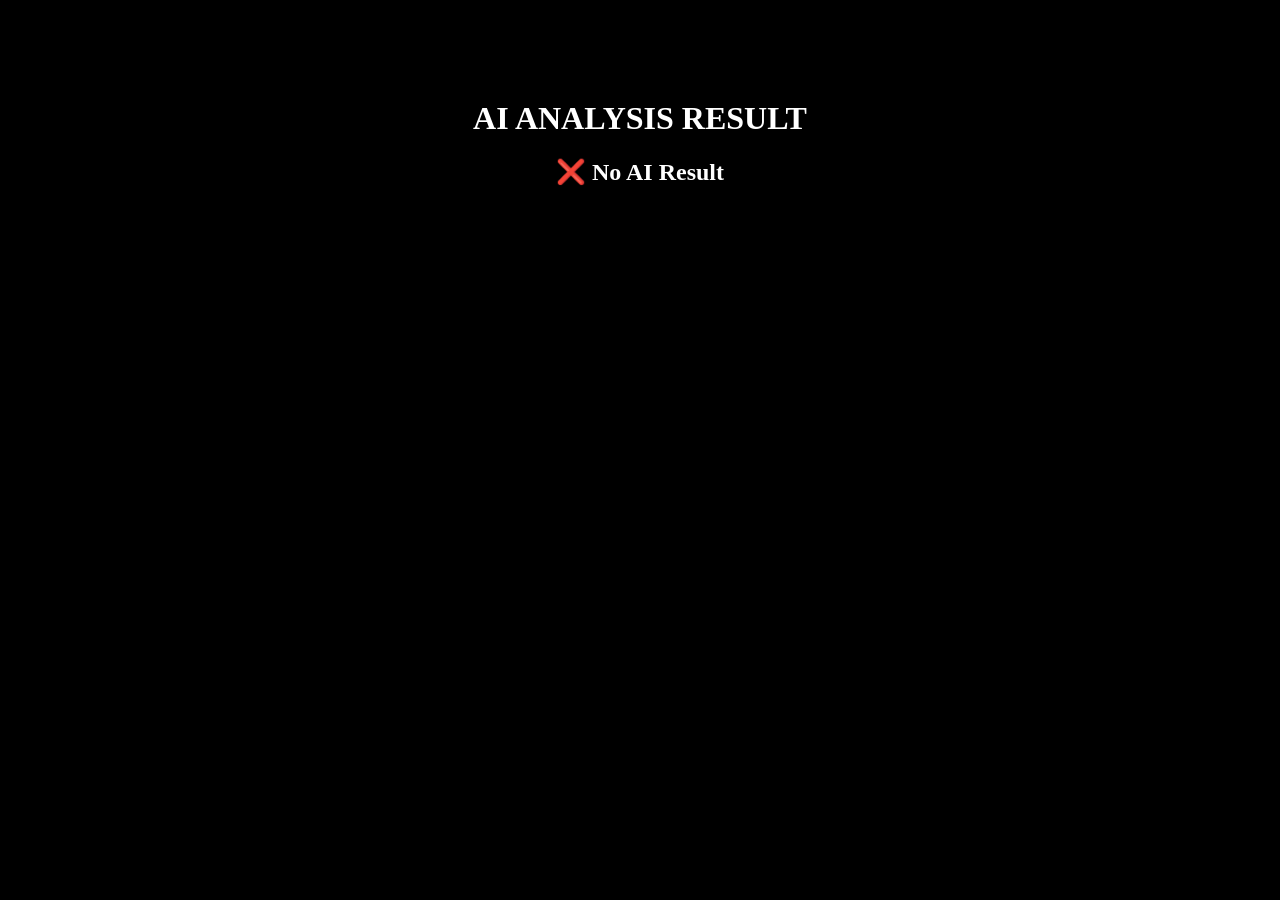
==== result.html @ 7ca2c6f4 "Create result.html" ====
<!doctype html>
<html>
<head>
    <title>RESULT</title>
</head>
<body style="background:black; color:white; text-align:center; margin-top:100px;">

    <h1>AI ANALYSIS RESULT</h1>

    <h2 id="output"></h2>

    <script>
    const params = new URLSearchParams(window.location.search);
    let result = params.get("ai");

    if(result){
        document.getElementById("output").innerText = decodeURIComponent(result);
    } else {
        document.getElementById("output").innerText = "❌ No AI Result";
    }
</script>

</body>
</html>
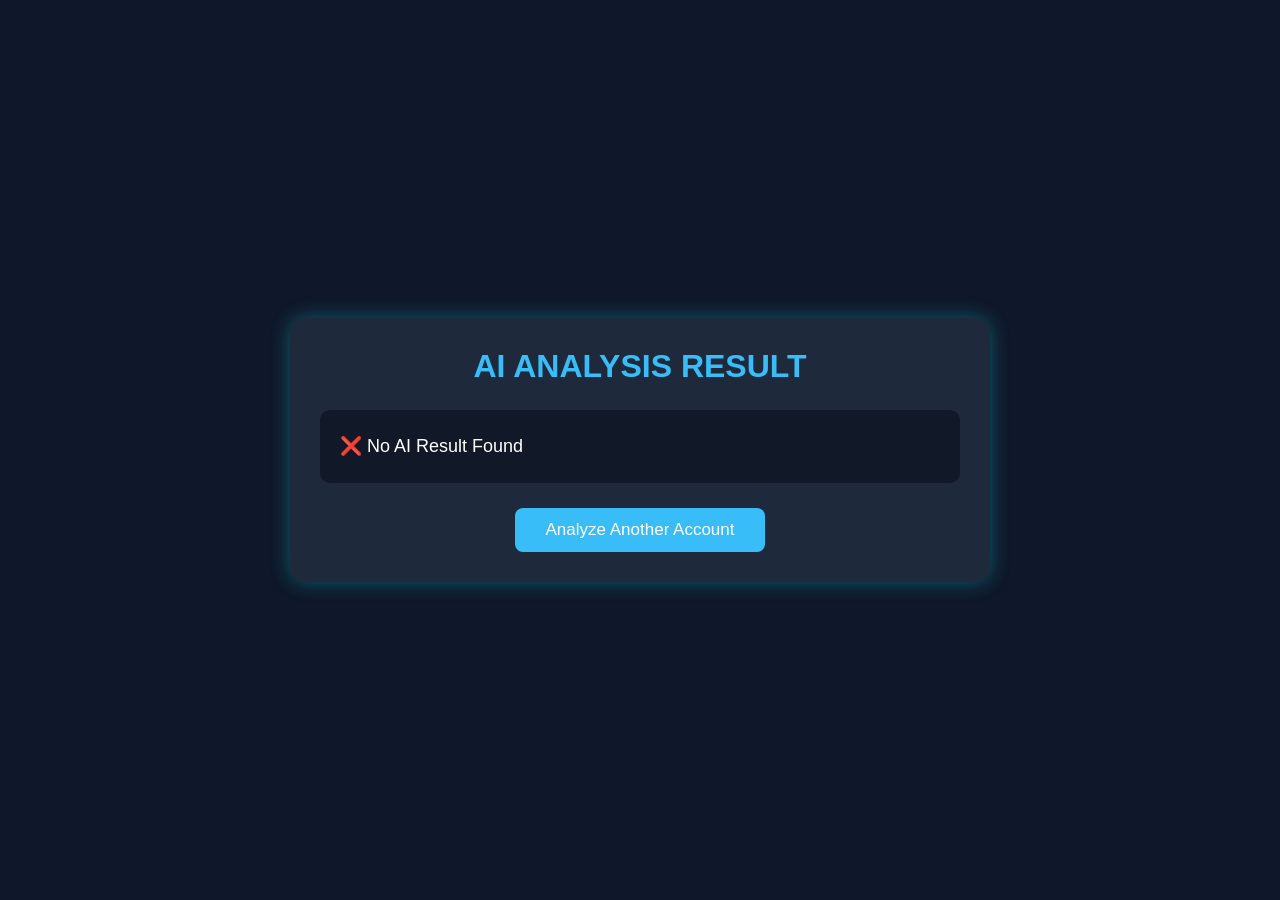
==== commit 50d44516: "Update result.html" ====
--- a/result.html
+++ b/result.html
@@ -1,23 +1,100 @@
-<!doctype html>
-<html>
+<!DOCTYPE html>
+<html lang="en">
 <head>
-    <title>RESULT</title>
+<meta charset="UTF-8">
+<meta name="viewport" content="width=device-width, initial-scale=1.0">
+<title>AI Analysis Result</title>
+
+<style>
+*{
+    margin:0;
+    padding:0;
+    box-sizing:border-box;
+    font-family:Arial,Helvetica,sans-serif;
+}
+
+body{
+    background:#0f172a;
+    display:flex;
+    justify-content:center;
+    align-items:center;
+    height:100vh;
+}
+
+.container{
+    width:700px;
+    max-width:90%;
+    background:#1e293b;
+    color:white;
+    padding:30px;
+    border-radius:15px;
+    text-align:center;
+    box-shadow:0 0 20px rgba(0,255,255,.3);
+}
+
+h1{
+    margin-bottom:25px;
+    color:#38bdf8;
+}
+
+#result{
+    text-align:left;
+    background:#111827;
+    padding:20px;
+    border-radius:10px;
+    line-height:1.8;
+    white-space:pre-wrap;
+    font-size:18px;
+}
+
+button{
+    margin-top:25px;
+    padding:12px 30px;
+    border:none;
+    background:#38bdf8;
+    color:white;
+    border-radius:8px;
+    cursor:pointer;
+    font-size:17px;
+}
+
+button:hover{
+    background:#0284c7;
+}
+</style>
+
 </head>
-<body style="background:black; color:white; text-align:center; margin-top:100px;">
 
-    <h1>AI ANALYSIS RESULT</h1>
+<body>
 
-    <h2 id="output"></h2>
+<div class="container">
 
-    <script>
-    const params = new URLSearchParams(window.location.search);
-    let result = params.get("ai");
+<h1>AI ANALYSIS RESULT</h1>
 
-    if(result){
-        document.getElementById("output").innerText = decodeURIComponent(result);
-    } else {
-        document.getElementById("output").innerText = "❌ No AI Result";
-    }
+<div id="result">
+Loading...
+</div>
+
+<button onclick="window.location.href='user.html'">
+Analyze Another Account
+</button>
+
+</div>
+
+<script>
+const output = document.getElementById("result");
+
+const aiResult = localStorage.getItem("aiResult");
+
+if (aiResult) {
+
+    output.innerHTML = aiResult.replace(/\n/g, "<br>");
+
+} else {
+
+    output.innerHTML = "❌ No AI Result Found";
+
+}
 </script>
 
 </body>
